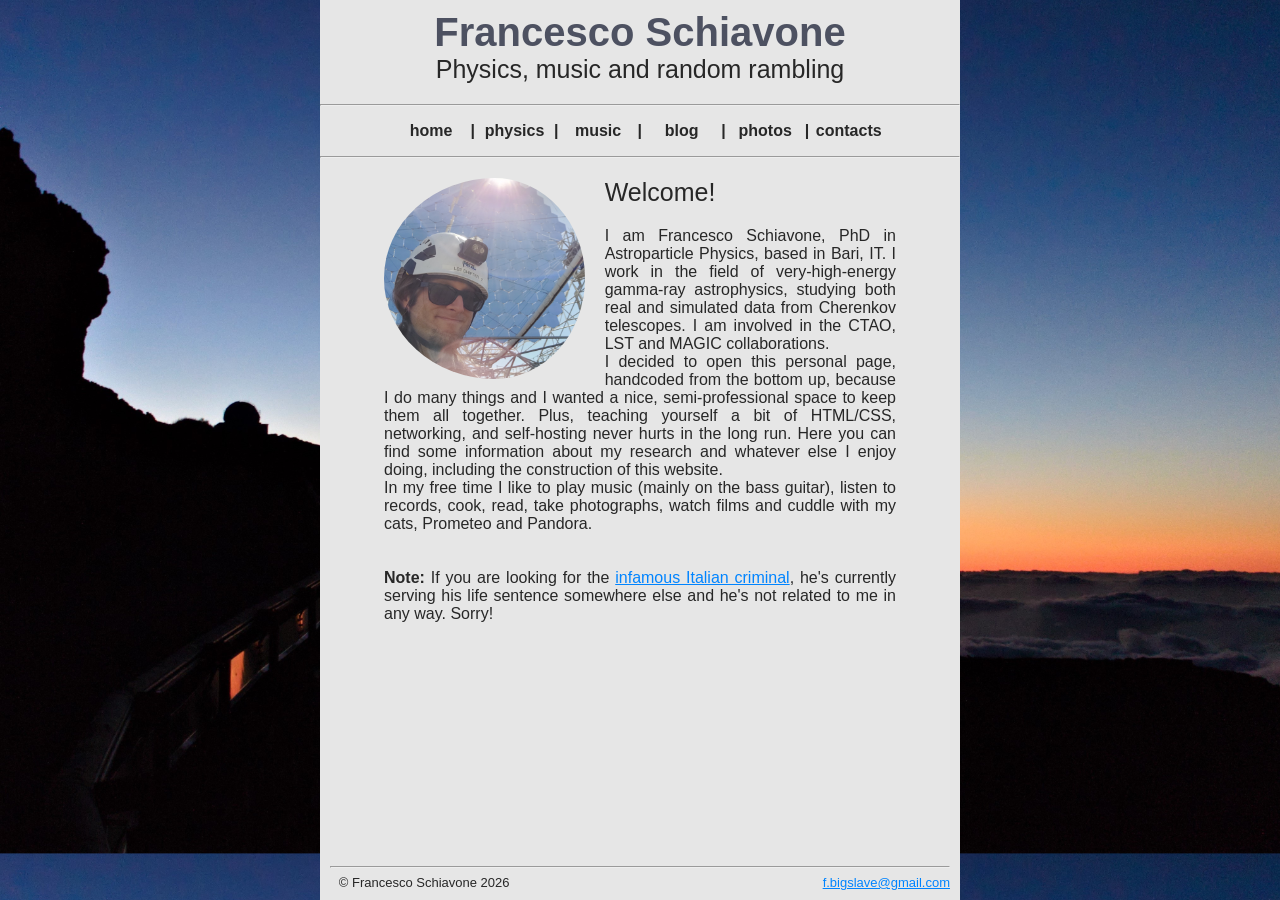
==== site/index.html @ 91ca53e4 "First commit" ====
<!DOCTYPE html>
<html lang="en">
<head>
    <meta charset="UTF-8">
    <title>Francesco Schiavone's personal page</title>
    <link rel="stylesheet" href="styles.css">
</head>
    <body>
        <div class="page-wrapper">
            <header>
                <h1><a href="index.html">Francesco Schiavone</a></h1>
                <h3>Physics, music and random rambling</h3>
            </header>
            <hr>
            <nav>
                <div class="menu-item">home</div>
                <div>|</div>
                <div class="menu-item"><a href="pages/physics.html">physics</a></div>
                <div>|</div>
                <div class="menu-item"><a href="pages/music.html">music</a></div>
                <div>|</div>
                <div class="menu-item"><a href="pages/blog.html">blog</a></div>
                <div>|</div>
                <div class="menu-item"><a href="pages/photos.html">photos</a></div>
                <div>|</div>
                <div class="menu-item"><a href="pages/contacts.html">contacts</a></div>
            </nav>
            <hr>
            
            <main>
                <div>
                    <figure style="width: 40%;">
                        <img src="images/20240309_142734.jpg" alt="" width=98% style="border-radius: 50%;padding: 0px 20px 0px 0px;float: left;">
                    </figure>
                    <p>
                        <h3>Welcome!<br></h3>
                        I am Francesco Schiavone, PhD in Astroparticle Physics, based in Bari, IT. 
                        I work in the field of very-high-energy gamma-ray astrophysics, studying both real and simulated data 
                        from Cherenkov telescopes. 
                        I am involved in the CTAO, LST and MAGIC collaborations.<br>
                        I decided to open this personal page, handcoded from the bottom up, because I do many things and I wanted a nice, semi-professional space to 
                        keep them all together. Plus, teaching yourself a bit of HTML/CSS, networking, and self-hosting never hurts in the long run. Here you can find some 
                        information about my research and whatever else I enjoy doing, including the construction of this website.<br>
                        In my free time I like to play music (mainly on the bass guitar), listen to records, cook, read, 
                        take photographs, watch films and cuddle with my cats, Prometeo and Pandora.<br><br><br>
                        <b>Note: </b>If you are looking for the <a href="https://en.wikipedia.org/wiki/Francesco_Schiavone">infamous 
                            Italian criminal</a>, he's currently serving his life sentence somewhere else and he's not related to me 
                            in any way. Sorry!<br>
                    </p>
                </div>
            </main>
            <footer>
                <hr>
                <div style="text-align: left; width: 49%; display: inline-block; padding-top: 5pt;">© Francesco Schiavone 2026</div>
                <div style="text-align: right; width: 49%; display: inline-block; padding-top: 5pt;"><a href="mailto:f.bigslave@gmail.com">f.bigslave@gmail.com</a></div>
            </footer>
        </div>
    </body>
</html>
---- site/styles.css ----
* {
    margin: 0px;
    padding: 0px;
 }

html {
    background-image: url("images/IMG_6727-1.jpg");
    background-size: 100%;
    background-attachment: fixed;
}

.page-wrapper {
    display: flex;
    flex-direction: column;
    min-height: 100vh;
}

body {
    background:rgb(230, 230, 230);
    color: rgb(39, 39, 39);
    margin-inline: 25%;
    margin-bottom: 0%;
    font-family: 'Gill Sans', 'Gill Sans MT', Calibri, 'Trebuchet MS', sans-serif;
    height: 100%;
}

header {
    padding: 0px 10%;
    align-items: center;
    justify-content: center;
    text-align: center;
}

h1 {
    /* color:rgb(67, 116, 165); */
    /* font-family: 'Garamond', 'Arial', serif; */
    color: rgb(77, 81, 97);
    font-family: 'Gill Sans', 'Gill Sans MT', Calibri, 'Trebuchet MS', sans-serif;
    font-size: 40px;
    margin-bottom: 0px;
    margin-top: 0px;
    padding-top: 10px;
}

h1 a:link{
    text-decoration: none;
    color: inherit;
}

h1 a:hover{
    text-decoration: none;
    color: inherit;
    }

h2 {
    color:rgb(39, 39, 39);
    /* font-family: 'Garamond', 'Arial', serif; */
    font-family: 'Gill Sans', 'Gill Sans MT', Calibri, 'Trebuchet MS', sans-serif;
    font-size: 28px;
    margin: 0px;
    margin-bottom: 20px;
    font-weight: bold;
}

h3 {
    color:rgb(39, 39, 39);
    font-family: 'Gill Sans', 'Gill Sans MT', Calibri, 'Trebuchet MS', sans-serif;
    font-size: 25px;
    margin: 0px;
    margin-bottom: 20px;
    font-weight: normal;
}

nav {
    padding: 10px;
    display: flex;
    font-family: 'Gill Sans', 'Gill Sans MT', Calibri, 'Trebuchet MS', sans-serif;
    font-weight: bold;
    margin-inline: 10%;
}

nav div {
    margin: auto;
    height: 30px;
    display: flex;
    align-items: center;
    justify-content: center;
    text-align: center;
    font-family: Verdana, Geneva, Tahoma, sans-serif;
}

nav .menu-item{
    width: 14%;
}

nav div.menu-item a:link {
    text-decoration: none;
    color: inherit;
    }

nav div.menu-item a:active {
    text-decoration: none;
    color: orange;
    }
      
main {
    margin-top: 20px;
    margin-bottom: 20px;
    margin-inline: 10%;
    display: flex;
    text-align: justify;
}

footer {
    text-align: right;
    font-family: Verdana, Geneva, Tahoma, sans-serif;
    font-size: small;
    margin: 10px;
    margin-top: auto;
    padding-top: 10px;
}

a:link {
text-decoration: underline;
color: rgb(0, 132, 255);
}

a:visited {
text-decoration: none;
color: inherit;
}

a:hover {
text-decoration: underline;
color: inherit;
}

a:active {
text-decoration: none;
color: orange;
}

.gallery-element {
    width: 50%;
    margin-bottom: 5px;
}

.gallery-element img {
    width: 98%;
    float: left;
    margin-bottom: 5px;
}

.gallery-element figcaption {
    font-size: 16px;
}
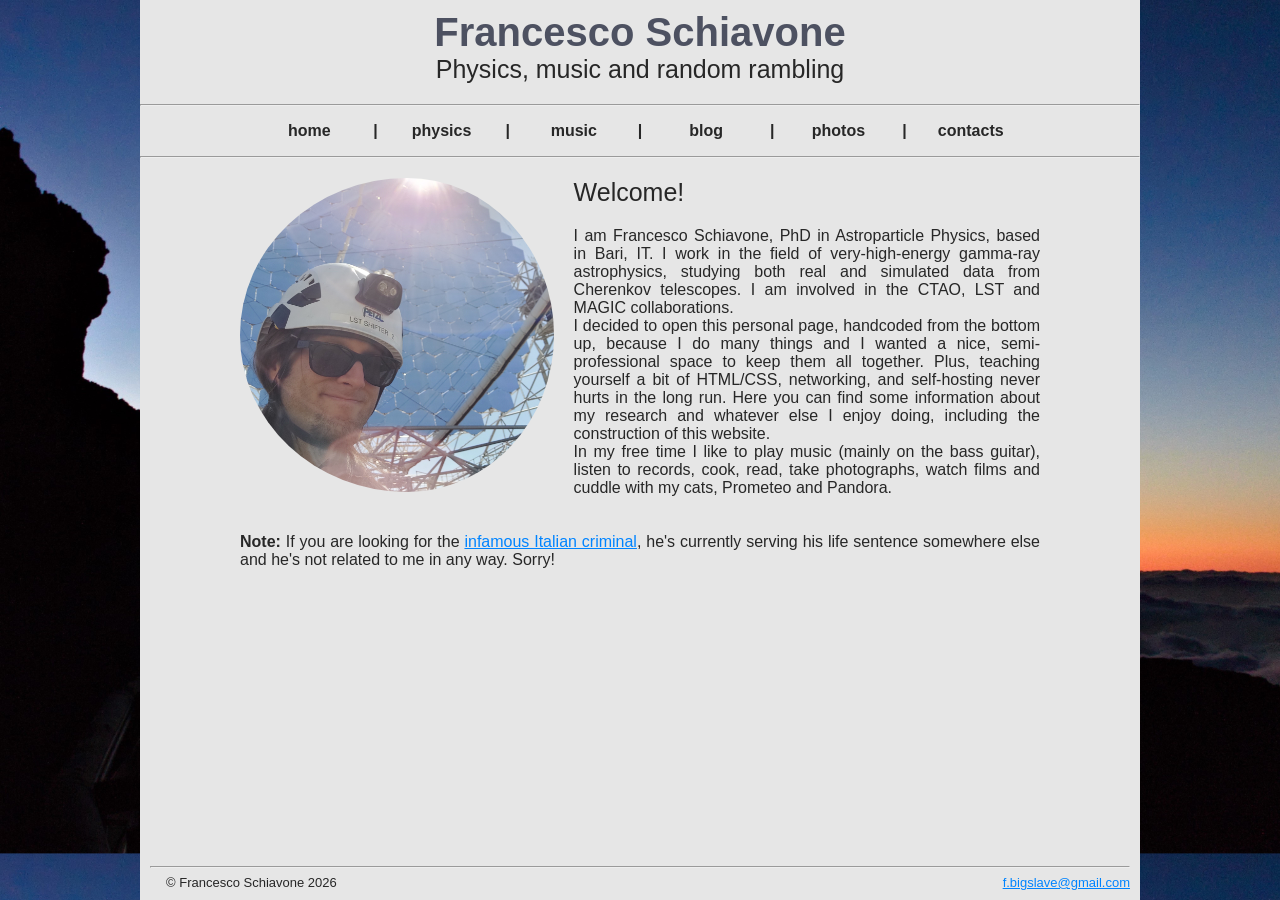
==== commit f4f929a9: "Cache busting" ====
--- a/site/index.html
+++ b/site/index.html
@@ -3,7 +3,7 @@
 <head>
     <meta charset="UTF-8">
     <title>Francesco Schiavone's personal page</title>
-    <link rel="stylesheet" href="styles.css">
+    <link rel="stylesheet" href="styles.css?v=2">
 </head>
     <body>
         <div class="page-wrapper">
--- a/site/styles.css
+++ b/site/styles.css
@@ -18,10 +18,22 @@
 body {
     background:rgb(230, 230, 230);
     color: rgb(39, 39, 39);
-    margin-inline: 25%;
+    margin: 0 auto;
+    max-width: 1000px;
     margin-bottom: 0%;
     font-family: 'Gill Sans', 'Gill Sans MT', Calibri, 'Trebuchet MS', sans-serif;
     height: 100%;
+}
+
+@media (max-width: 750px) {
+    body {
+        padding-inline: 10%;
+    }
+
+    main,
+    nav {
+        margin-inline: 0;
+    }
 }
 
 header {
@@ -61,6 +73,16 @@
     margin-bottom: 20px;
     font-weight: bold;
 }
+
+h2 a:link{
+    text-decoration: underline;
+    color: inherit;
+}
+
+h2 a:hover{
+    text-decoration: underline;
+    color: inherit;
+    }
 
 h3 {
     color:rgb(39, 39, 39);
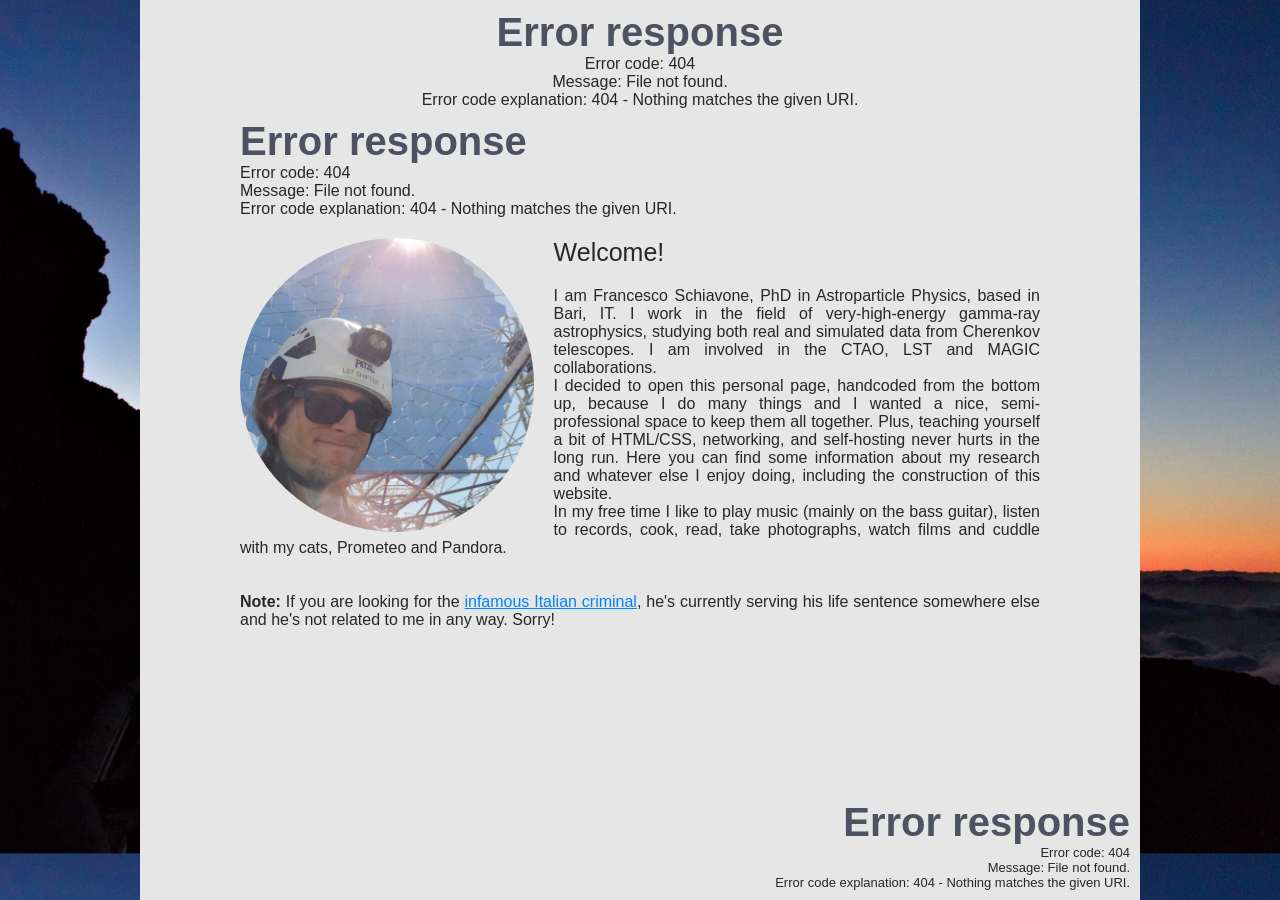
==== commit 513a53f8: "Moved header, footer and navigation bar to separate pages included via JS" ====
--- a/site/index.html
+++ b/site/index.html
@@ -3,57 +3,53 @@
 <head>
     <meta charset="UTF-8">
     <title>Francesco Schiavone's personal page</title>
-    <link rel="stylesheet" href="styles.css?v=2">
+    <link rel="stylesheet" href="styles.css">
 </head>
-    <body>
-        <div class="page-wrapper">
-            <header>
-                <h1><a href="index.html">Francesco Schiavone</a></h1>
-                <h3>Physics, music and random rambling</h3>
-            </header>
-            <hr>
-            <nav>
-                <div class="menu-item">home</div>
-                <div>|</div>
-                <div class="menu-item"><a href="pages/physics.html">physics</a></div>
-                <div>|</div>
-                <div class="menu-item"><a href="pages/music.html">music</a></div>
-                <div>|</div>
-                <div class="menu-item"><a href="pages/blog.html">blog</a></div>
-                <div>|</div>
-                <div class="menu-item"><a href="pages/photos.html">photos</a></div>
-                <div>|</div>
-                <div class="menu-item"><a href="pages/contacts.html">contacts</a></div>
-            </nav>
-            <hr>
-            
-            <main>
-                <div>
-                    <figure style="width: 40%;">
-                        <img src="images/20240309_142734.jpg" alt="" width=98% style="border-radius: 50%;padding: 0px 20px 0px 0px;float: left;">
-                    </figure>
-                    <p>
-                        <h3>Welcome!<br></h3>
-                        I am Francesco Schiavone, PhD in Astroparticle Physics, based in Bari, IT. 
-                        I work in the field of very-high-energy gamma-ray astrophysics, studying both real and simulated data 
-                        from Cherenkov telescopes. 
-                        I am involved in the CTAO, LST and MAGIC collaborations.<br>
-                        I decided to open this personal page, handcoded from the bottom up, because I do many things and I wanted a nice, semi-professional space to 
-                        keep them all together. Plus, teaching yourself a bit of HTML/CSS, networking, and self-hosting never hurts in the long run. Here you can find some 
-                        information about my research and whatever else I enjoy doing, including the construction of this website.<br>
-                        In my free time I like to play music (mainly on the bass guitar), listen to records, cook, read, 
-                        take photographs, watch films and cuddle with my cats, Prometeo and Pandora.<br><br><br>
-                        <b>Note: </b>If you are looking for the <a href="https://en.wikipedia.org/wiki/Francesco_Schiavone">infamous 
-                            Italian criminal</a>, he's currently serving his life sentence somewhere else and he's not related to me 
-                            in any way. Sorry!<br>
-                    </p>
-                </div>
-            </main>
-            <footer>
-                <hr>
-                <div style="text-align: left; width: 49%; display: inline-block; padding-top: 5pt;">© Francesco Schiavone 2026</div>
-                <div style="text-align: right; width: 49%; display: inline-block; padding-top: 5pt;"><a href="mailto:f.bigslave@gmail.com">f.bigslave@gmail.com</a></div>
-            </footer>
-        </div>
-    </body>
+
+<body>
+    <div class="page-wrapper">
+
+        <div id="header"></div>
+        
+        <div id="nav"></div>
+        
+        <main>
+            <div>
+                <figure style="width: 40%;">
+                    <img src="images/20240309_142734.jpg" alt="" width=98% style="border-radius: 50%;padding: 0px 20px 0px 0px;float: left;">
+                </figure>
+                <p>
+                    <h3>Welcome!<br></h3>
+                    I am Francesco Schiavone, PhD in Astroparticle Physics, based in Bari, IT. 
+                    I work in the field of very-high-energy gamma-ray astrophysics, studying both real and simulated data 
+                    from Cherenkov telescopes. 
+                    I am involved in the CTAO, LST and MAGIC collaborations.<br>
+                    I decided to open this personal page, handcoded from the bottom up, because I do many things and I wanted a nice, semi-professional space to 
+                    keep them all together. Plus, teaching yourself a bit of HTML/CSS, networking, and self-hosting never hurts in the long run. Here you can find some 
+                    information about my research and whatever else I enjoy doing, including the construction of this website.<br>
+                    In my free time I like to play music (mainly on the bass guitar), listen to records, cook, read, 
+                    take photographs, watch films and cuddle with my cats, Prometeo and Pandora.<br><br><br>
+                    <b>Note: </b>If you are looking for the <a href="https://en.wikipedia.org/wiki/Francesco_Schiavone">infamous 
+                        Italian criminal</a>, he's currently serving his life sentence somewhere else and he's not related to me 
+                        in any way. Sorry!<br>
+                </p>
+            </div>
+        </main>
+        <div id="footer"></div>
+    </div>
+
+        <script>
+        fetch("/header.html")
+            .then(response => response.text())
+            .then(data => document.getElementById("header").innerHTML = data);
+
+        fetch("/nav.html")
+            .then(response => response.text())
+            .then(data => document.getElementById("nav").innerHTML = data);
+
+        fetch("/footer.html")
+            .then(response => response.text())
+            .then(data => document.getElementById("footer").innerHTML = data);
+    </script>
+</body>
 </html>
--- a/site/styles.css
+++ b/site/styles.css
@@ -1,6 +1,8 @@
+/* General page settings */
 * {
     margin: 0px;
     padding: 0px;
+    box-sizing: border-box;
  }
 
 html {
@@ -13,21 +15,21 @@
     display: flex;
     flex-direction: column;
     min-height: 100vh;
+    margin: 0 auto;
+    max-width: 1000px;
+    background:rgb(230, 230, 230);
 }
 
 body {
-    background:rgb(230, 230, 230);
     color: rgb(39, 39, 39);
-    margin: 0 auto;
-    max-width: 1000px;
     margin-bottom: 0%;
     font-family: 'Gill Sans', 'Gill Sans MT', Calibri, 'Trebuchet MS', sans-serif;
     height: 100%;
 }
 
-@media (max-width: 750px) {
-    body {
-        padding-inline: 10%;
+@media (max-width: 1000px) {
+    .page-wrapper {
+        margin-inline: 5%;
     }
 
     main,
@@ -36,11 +38,13 @@
     }
 }
 
-header {
-    padding: 0px 10%;
-    align-items: center;
-    justify-content: center;
-    text-align: center;
+/* Text elements */
+main {
+    margin-top: 20px;
+    margin-bottom: 20px;
+    margin-inline: 10%;
+    display: flex;
+    text-align: justify;
 }
 
 h1 {
@@ -93,12 +97,23 @@
     font-weight: normal;
 }
 
+/* Common page elements */
+#header {
+    padding: 0px 10%;
+    align-items: center;
+    justify-content: center;
+    text-align: center;
+}
+
+#nav {
+    margin-inline: 10%;
+}
+
 nav {
     padding: 10px;
     display: flex;
     font-family: 'Gill Sans', 'Gill Sans MT', Calibri, 'Trebuchet MS', sans-serif;
     font-weight: bold;
-    margin-inline: 10%;
 }
 
 nav div {
@@ -124,16 +139,8 @@
     text-decoration: none;
     color: orange;
     }
-      
-main {
-    margin-top: 20px;
-    margin-bottom: 20px;
-    margin-inline: 10%;
-    display: flex;
-    text-align: justify;
-}
 
-footer {
+#footer {
     text-align: right;
     font-family: Verdana, Geneva, Tahoma, sans-serif;
     font-size: small;
@@ -142,6 +149,7 @@
     padding-top: 10px;
 }
 
+/* Links and images */
 a:link {
 text-decoration: underline;
 color: rgb(0, 132, 255);
